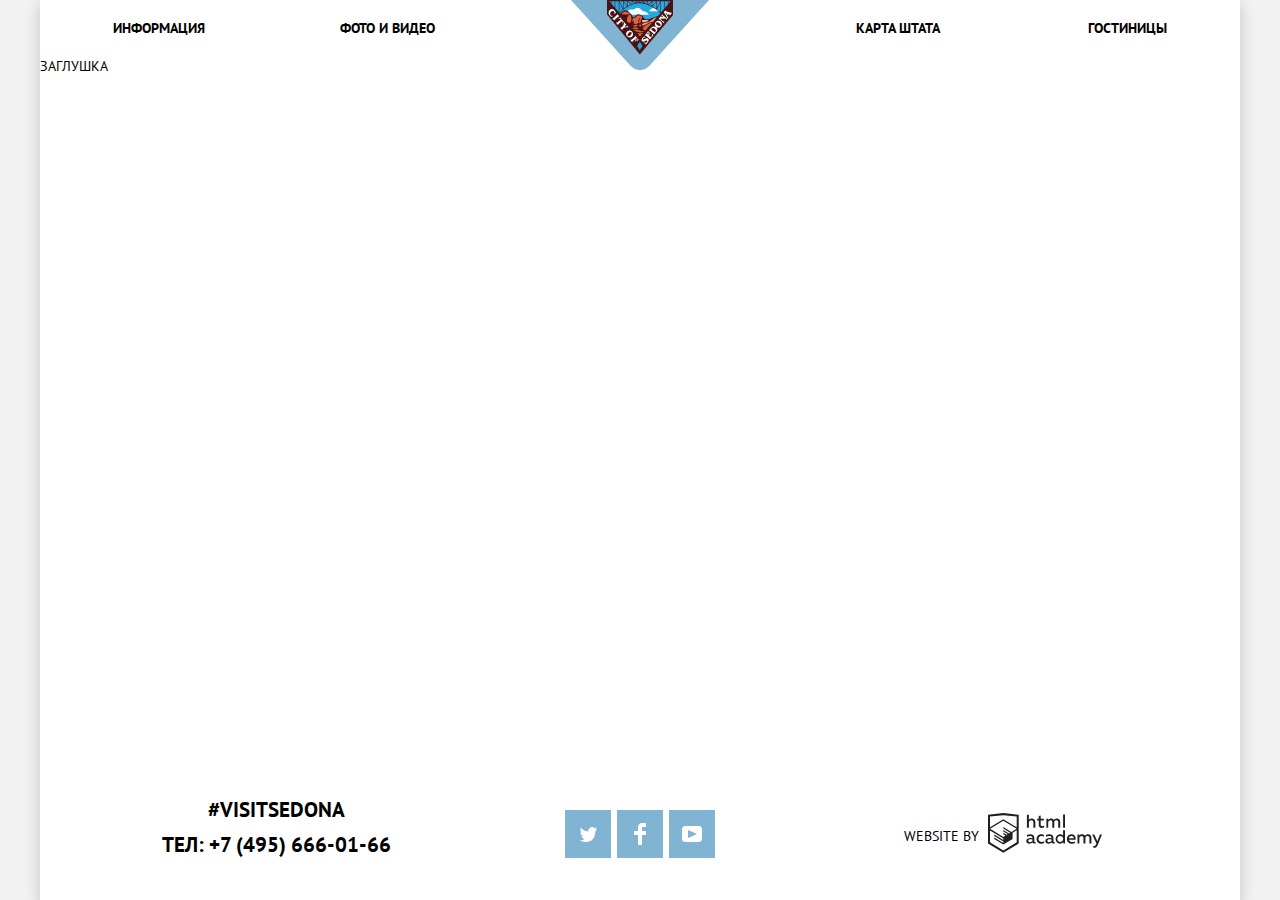
==== blank.html @ 86338c92 "Сетка на флексах для главной страницы" ====
<!DOCTYPE html>
<html class="page" lang="ru">

<head>
  <meta charset="utf-8">
  <title>HTML Academy: Седона</title>
  <link rel="stylesheet" href="css/normalize.css">
  <link rel="stylesheet" href="css/style.css">

  <link rel="icon" href="favicon.ico">
  <link rel="icon" href="img/favicons/favicon.svg" type="image/svg+xml">
  <link rel="apple-touch-icon" href="img/favicons/favicon180x180.png">
  <link rel="manifest" href="manifest.webmanifest">
</head>

<body class="page-body">
  <div class="wrapper">
    <div class="container">
      <header class="main-header">
        <nav class="main-nav">
          <a class="main-header-logo" href="index.html">
            <img width="138" height="70" src="img/svg/logo.svg" alt="Логотип города «Седона»">
          </a>
          <ul class="site-navigation">
            <li class="site-navigation-item">
              <a class="site-navigation-link" href="blank.html">Информация</a>
            </li>
            <li class="site-navigation-item">
              <a class="site-navigation-link" href="blank.html">Фото и видео</a>
            </li>
            <li class="site-navigation-item">
              <a class="site-navigation-link" href="blank.html">Карта штата</a>
            </li>
            <li class="site-navigation-item">
              <a class="site-navigation-link" href="catalog.html">Гостиницы</a>
            </li>
          </ul>
        </nav>
      </header>

      <main>
        Заглушка
      </main>

      <footer class="main-footer">
        <div class="footer-contacts">
          <span class="footer-contacts-hashtag">#visitSEDONA</span>
          <a class="footer-contacts-link" href="tel:+74956660166">тел: +7 (495) 666-01-66</a>
        </div>

        <ul class="footer-social-list" aria-label="Мы в социальных сетях">
          <li class="footer-social-item">
            <a class="footer-social-link" href="#" aria-label="Твиттер">
              <svg width="17" height="16" viewBox="0 0 17 16" fill="#ffffff" xmlns="http://www.w3.org/2000/svg">
                <path
                  d="M10.95 1.14403C12.635 0.648028 13.934 1.41403 14.527 2.32303C15.2 2.09203 15.858 1.84203 16.538 1.61503C16.5249 2.30139 16.2117 2.94755 15.681 3.38303C16.366 3.55303 16.985 2.89203 16.985 2.89203C16.816 3.89203 15.979 4.68003 15.422 4.91603C15.191 11.666 12.247 16.133 5.34498 15.998H4.89898C4.48898 15.998 0.734977 15.538 0.000976562 14.111C2.27198 14.307 3.89398 13.689 4.69398 12.934C3.73398 12.634 2.01498 12.457 1.71498 9.98403C2.06398 10.09 2.27898 10.212 2.90498 10.103C1.70498 9.24703 0.373977 8.53003 0.447977 6.33003C0.732977 6.65803 1.51498 6.86603 1.78798 6.80203C1.08498 6.56103 -0.182023 3.44203 0.893977 1.85003C2.71198 3.70403 4.62898 5.45603 8.04598 5.62303C8.25398 3.33003 9.18298 1.79303 10.95 1.14403Z" />
              </svg>
            </a>
          </li>
          <li class="footer-social-item">
            <a class="footer-social-link" href="#" aria-label="Фейсбук">
              <svg width="12" height="22" viewBox="0 0 12 22" fill="#ffffff" xmlns="http://www.w3.org/2000/svg">
                <path d="M12 4V0H8C5.79086 0 4 1.79086 4 4V8H0V12H4V22H8V12H12V8H8V4H12Z" />
              </svg>
            </a>
          </li>
          <li class="footer-social-item">
            <a class="footer-social-link" href="#" aria-label="Ютуб">
              <svg width="20" height="16" viewBox="0 0 20 16" fill="#ffffff" xmlns="http://www.w3.org/2000/svg">
                <path fill-rule="evenodd" clip-rule="evenodd"
                  d="M3 0H17C18.65 0 20 1.35 20 3V13C20 14.65 18.65 16 17 16H3C1.35 16 0 14.65 0 13V3C0 1.35 1.35 0 3 0ZM6.027 4.002V11.998L15.014 8L6.027 4.002Z" />
              </svg>
            </a>
          </li>
        </ul>

        <div class="footer-copyright">
          <span class="footer-copyright-text">Website by</span>
          <a class="footer-copyright-link" href="https://htmlacademy.ru/intensive/htmlcss">
            <svg width="115" height="41" viewBox="0 0 115 41" fill="#231F20" xmlns="http://www.w3.org/2000/svg">
              <path fill-rule="evenodd" clip-rule="evenodd"
                d="M15.5197 1.05737H15.3509L0 2.71895V31.4945L15.3509 40.8382L30.7018 31.4945V2.71895L15.5197 1.05737ZM77.0183 2.62185H75.0876V15.7311H77.0183V2.62185ZM40.8619 2.63264V7.76843C41.6131 6.9864 42.6386 6.5436 43.7105 6.53843C44.6823 6.47908 45.6329 6.84495 46.3253 7.54479C47.0177 8.24462 47.3866 9.21244 47.3399 10.2068V15.7634H45.367V10.4658C45.4231 9.94897 45.2754 9.43059 44.9566 9.02553C44.6377 8.62047 44.174 8.36218 43.6683 8.3079H43.3518C42.3456 8.36979 41.4321 8.9295 40.9041 9.80764V15.7634H38.8995V2.63264H40.8619ZM77.0183 31.4837H75.2775V30.0595C74.4828 31.1353 73.23 31.7538 71.9119 31.7211C69.4751 31.5528 67.5825 29.4822 67.5825 26.9845C67.5825 24.4867 69.4751 22.4162 71.9119 22.2479C73.1195 22.2052 74.2818 22.7203 75.0771 23.6505V18.3205H77.0183V31.4837ZM47.0656 30.0595C47.263 30.0515 47.4583 30.0152 47.6459 29.9516V31.3866C47.2482 31.5404 46.826 31.6172 46.4009 31.6132C45.6482 31.6769 44.9394 31.2429 44.639 30.5342C43.7036 31.31 42.5302 31.7227 41.3261 31.6995C39.733 31.6995 38.256 30.804 38.256 28.9482C38.256 26.65 40.3661 25.9379 42.1702 25.9379C42.9402 25.9505 43.707 26.0408 44.4596 26.2076V25.884C44.4596 24.805 43.6578 23.9742 42.1491 23.9742C41.0585 23.9764 39.9804 24.2116 38.9839 24.6647V22.8305C40.0678 22.451 41.204 22.2506 42.3495 22.2371C44.8394 22.2371 46.3693 23.4455 46.3693 26.1753V29.4121C46.3546 29.5668 46.401 29.721 46.4981 29.8406C46.5951 29.9601 46.7349 30.035 46.8862 30.0487H47.0656V30.0595ZM40.2711 28.8403C40.298 29.229 40.4761 29.5905 40.7655 29.844C41.055 30.0974 41.4317 30.2217 41.8115 30.189H41.9275C42.8819 30.1906 43.7973 29.8022 44.4702 29.11V27.5779C43.842 27.4414 43.2026 27.3655 42.5605 27.3513C41.5055 27.3513 40.2817 27.7074 40.2817 28.8403H40.2711ZM56.0229 22.9384C55.1962 22.4632 54.2596 22.2246 53.3115 22.2479H52.9422C51.7332 22.2873 50.5891 22.8166 49.7619 23.7192C48.9347 24.6218 48.4923 25.8236 48.5321 27.06V27.5024C48.6957 30.0004 50.805 31.8921 53.2482 31.7318C54.2519 31.7555 55.2477 31.5452 56.1601 31.1168V29.2718C55.3769 29.7215 54.4945 29.9591 53.5963 29.9624C52.5199 30.0288 51.4963 29.4793 50.9385 28.5356C50.3806 27.5918 50.3806 26.4095 50.9385 25.4658C51.4963 24.522 52.5199 23.9725 53.5963 24.039C54.461 24.0357 55.3066 24.2989 56.0229 24.7942V22.9384ZM66.1514 30.0595C66.3488 30.0515 66.5441 30.0152 66.7317 29.9516V31.3866C66.334 31.5404 65.9118 31.6172 65.4867 31.6132C64.734 31.6769 64.0252 31.2429 63.7248 30.5342C62.7894 31.31 61.616 31.7227 60.4119 31.6995C58.8188 31.6995 57.3417 30.804 57.3417 28.9482C57.3417 26.65 59.4518 25.9379 61.256 25.9379C62.0259 25.9505 62.7928 26.0408 63.5454 26.2076V25.884C63.5454 24.805 62.7436 23.9742 61.2349 23.9742C60.1443 23.9764 59.0662 24.2116 58.0697 24.6647V22.8305C59.1536 22.451 60.2897 22.2506 61.4353 22.2371C63.9252 22.2371 65.455 23.4455 65.455 26.1753V29.4121C65.4404 29.5668 65.4868 29.721 65.5838 29.8406C65.6809 29.9601 65.8207 30.035 65.972 30.0487H66.1514V30.0595ZM59.855 29.8481C59.5632 29.5943 59.3837 29.2311 59.3569 28.8403H59.378C59.378 27.7074 60.5385 27.3513 61.6569 27.3513C62.299 27.3655 62.9383 27.4414 63.5665 27.5779V29.11C62.8937 29.8022 61.9782 30.1906 61.0239 30.189H60.9078C60.5263 30.2247 60.1469 30.1019 59.855 29.8481ZM69.3271 26.9305C69.3271 25.2859 70.6308 23.9526 72.239 23.9526L72.2601 24.0066C73.4742 24.0066 74.5742 24.7382 75.0665 25.8732V28.0311C74.5856 29.1871 73.4673 29.9296 72.239 29.9084C70.6308 29.9084 69.3271 28.5752 69.3271 26.9305ZM83.3486 22.2479C86.8408 22.2479 88.0541 25.1395 87.4844 27.7397H80.922C81.1436 29.3582 82.6839 30.0163 84.2876 30.0163C85.2509 30.0196 86.2027 29.8021 87.0729 29.3797V31.1061C86.0736 31.5421 84.9939 31.7519 83.9078 31.7211C81.2385 31.7211 78.8963 30.189 78.8963 26.9521C78.8362 25.7502 79.2482 24.5736 80.0408 23.6841C80.8334 22.7945 81.9408 22.2658 83.1165 22.2155H83.3486V22.2479ZM80.8693 26.1753C80.9704 24.8237 82.1216 23.8104 83.4436 23.9095H83.4858C84.1064 23.8531 84.7196 24.08 85.1612 24.5295C85.6028 24.979 85.8275 25.6051 85.7752 26.24H80.8693V26.1753ZM89.489 31.4621V22.4961H91.2298V23.575C91.9777 22.7197 93.041 22.2229 94.1628 22.2047C95.2951 22.1328 96.3712 22.7163 96.9482 23.7153C97.7407 22.8335 98.8477 22.3161 100.018 22.2803C100.952 22.2327 101.859 22.6011 102.507 23.2901C103.154 23.9792 103.478 24.9213 103.394 25.8732V31.4837H101.39V25.9271C101.437 25.4734 101.306 25.0191 101.024 24.6647C100.743 24.3104 100.336 24.0852 99.8917 24.039H99.6174C98.7512 24.0941 97.9525 24.536 97.4335 25.2474V31.4837H95.4289V25.9271C95.4728 25.47 95.3357 25.0139 95.0481 24.6611C94.7606 24.3082 94.3467 24.088 93.8991 24.0497H93.6881C92.7466 24.1344 91.8915 24.6449 91.3564 25.4416V31.5161H89.5312L89.489 31.4621ZM113.977 22.4745H111.972L109.324 29.2718L106.306 22.4853H104.196L108.417 31.5484L108.237 32.0016C107.72 33.3611 107.003 34.0516 106.053 34.0516C105.75 34.0548 105.447 34.0112 105.156 33.9221V35.6161C105.536 35.7125 105.926 35.7632 106.317 35.7671C107.646 35.7671 108.902 35.0226 109.851 32.6813L113.977 22.4745ZM52.689 6.78658V3.54974L50.7266 4.01369V6.73264H49.144V8.49132H50.7899V12.9905C50.7231 13.817 51.0244 14.6301 51.61 15.2038C52.1955 15.7775 53.0028 16.0505 53.8073 15.9468C54.5996 15.9535 55.3875 15.8259 56.139 15.5692V13.8429C55.5727 14.0781 54.9672 14.199 54.356 14.199C53.2165 14.199 52.689 13.8105 52.689 12.6237V8.5129H55.8541V6.78658H52.689ZM58.3862 15.7526V6.75421H60.1376V7.83316C60.8811 6.97655 61.9403 6.476 63.0601 6.45211C64.1624 6.38099 65.2146 6.93142 65.8032 7.88711C66.5958 7.00534 67.7028 6.48794 68.8734 6.45211C69.8138 6.41462 70.7233 6.79859 71.364 7.50353C72.0046 8.20846 72.3126 9.16418 72.2073 10.1205V15.7418H70.2028V10.1853C70.2499 9.73151 70.1184 9.27721 69.8373 8.92287C69.5561 8.56853 69.1485 8.34334 68.7046 8.29711H68.4619C67.5957 8.35228 66.797 8.7942 66.278 9.50553V15.7418H64.2734V10.1853C64.3206 9.73151 64.1891 9.27721 63.9079 8.92287C63.6268 8.56853 63.2191 8.34334 62.7752 8.29711H62.5326C61.5911 8.38181 60.736 8.89229 60.2009 9.68895V15.7634H58.3862V15.7526ZM28.6972 30.3033L28.7078 30.2968L28.6972 30.3184V30.3033ZM28.6972 18.3205V30.3033L15.3509 38.4321L2.00459 30.3184V18.5147L15.2876 26.6068V28.0311L6.18257 22.5284V23.9418L15.3404 29.5632V31.0629L6.19312 25.4955V26.9521L15.3509 32.5734L24.5826 26.9197V20.8129L28.6972 18.3205ZM28.7078 16.7776L25.0362 18.9355L23.3482 20.0145L15.3087 15.0837V16.4971L22.156 20.7266L22.0083 20.8237L20.9532 21.4063L15.2876 17.9537V19.3995L19.761 22.1184L18.706 22.8413L15.3298 20.7913V22.2047L17.5454 23.5426L15.2982 24.9021L2.11009 16.864L15.3087 8.72869L28.7078 16.7776ZM15.2876 7.27211L28.7078 15.3534V4.56395L15.3615 3.12895L2.01514 4.56395V15.3534L15.2876 7.27211Z" />
            </svg>
          </a>
        </div>
      </footer>
    </div>
  </div>
</body>

</html>
---- css/style.css ----
/*Fonts*/
@font-face {
  font-family: PT Sans;
  font-weight: 400;
  font-style: normal;
  src:
    url("../fonts/PTSans.woff2") format("woff2"),
    url("../fonts/PTSans.woff") format("woff");
}

@font-face {
  font-family: PT Sans;
  font-weight: 700;
  font-style: normal;
  src:
    url("../fonts/PTSans-Bold.woff2") format("woff2"),
    url("../fonts/PTSans-Bold.woff") format("woff");
}

/*variables*/

:root {
  --basic-font-family: 'PT Sans', Arial, sans-serif;

  --basic-color: #000000;
  --basic-color-opasity: rgba(0,0,0, 0.3);

  --basic-content-color: #ffffff;
  --basic-content-opacity: rgba(255,255,255, 0.3);

  --basic-bg-color: #F2F2F2;
  --block-bg-color: #EEEEEE;
  --image-bg-color: #888888;

  --element-color: #81B3D2;
  --element-hover-color: #669EC0;
  --element-active-color: #5496BD;

  --interactive-color: #766357;
  --interactive-hover-color: #604E43;
  --interactive-active-color: #503E33;

  --text-block-color: #333333;
  --hotel-rating-color: #666666;
  --footer-logo-color: #BDBBBC;

  --field-bg-color: #F2F2F2;
  --field-hover-color: #EBEBEB;
  --border-color: #E5E5E5;
}

.page {
  height: 100%;
  box-sizing: border-box;
}

*, *::before, *::after {
	box-sizing: inherit;
}

.page-body {
  height: 100%;
  margin: 0;
  padding: 0;
  font-family: var(--basic-font-family);
  font-size: 14px;
  line-height: 21px;
  color: var(--basic-color);
  text-transform: uppercase;
  background-color: var(--basic-bg-color);
}

a {
  text-decoration: none;
}

img {
  max-width: 100%;
  height: auto;
}

.visually-hidden:not(:focus):not(:active),
input[type="checkbox"].visually-hidden,
input[type="radio"].visually-hidden {
	position: absolute;

	width: 1px;
	height: 1px;
	margin: -1px;
	padding: 0;

	border: 0;

	white-space: nowrap;

	-webkit-clip-path: inset(100%);

	clip-path: inset(100%);
	clip: rect (0 0 0 0);
	overflow: hidden;
}

.wrapper {
  width: 1240px;
  height: 100%;
  margin: 0 auto;
  padding: 0 20px;
}

.container {
  display: grid;
  grid-template-rows: min-content 1fr min-content;
  align-content: start;
  min-height: 100%;

  background-color: var(--basic-content-color);
  box-shadow: 0px 5px 15px rgba(0, 1, 1, 0.2);
}

/*button*/

.button {
  font: inherit;
  text-align: center;
  font-weight: bold;
  color: var(--basic-content-color);
  text-transform: uppercase;
  background-color: var(--interactive-color);
  border: none;
  cursor: pointer;
}

.button:hover,
.button:focus {
  background-color: var(--interactive-hover-color);
}

.button:active {
  background-color: var(--interactive-active-color);
  color: var(--basic-content-opacity)
}

.button.disabled,
.button:disabled {
  cursor: default;
  opacity: 0.3;
}

/*main-header*/

.main-header {
  padding: 0 73px;
}

.main-nav {
  position: relative;
}

.main-header-logo {
  position: absolute;
  top: 0;
  left: 50%;
  transform: translate(-50%);
  z-index: 5;
}

.site-navigation {
  display: flex;
  flex-wrap: wrap;
  margin: 0;
  padding: 0;
  list-style: none;
}

.site-navigation-item {
  width: 227px;
  margin-top: 15px;
  margin-bottom: 15px;
}

.site-navigation-item:nth-child(4n + 1) {
  text-align: left;
  padding-right: 10px;
}

.site-navigation-item:nth-child(4n + 2) {
  margin-right: 146px;
  padding-right: 10px;
  text-align: left;
}

.site-navigation-item:nth-child(4n + 3) {
  padding-left: 10px;
  text-align: right;
}

.site-navigation-item:nth-child(4n + 4) {
  padding-left: 10px;
  text-align: right;
  align-content: center;
}

.site-navigation-link {
  line-height: 26px;
  font-weight: 700;
  color: var(--basic-color);
}

.site-navigation-link:hover,
.site-navigation-link:focus {
  color: var(--element-color);
}

.site-navigation-link:active {
  color: var(--basic-color);
  opacity: 0.3;
}

.site-navigation-link.active {
  color: var(--interactive-color);
}

/*intro*/

.intro {
  width: 100%;
  min-height: 509px;
  margin-bottom: 43px;
  padding-top: 76px;
  padding-bottom: 70px;
  background-color: var(--image-bg-color);
  background-image: url("../img/bg/mask-bg.png"),
  url("../img/bg/mountains-bg.jpg");

  background-position: bottom, center;
  background-size: contain, cover;
  background-repeat: no-repeat, no-repeat;
}

.intro-logo {
  display: block;
  width: 458px;
  height: 352px;
  margin: 0 auto;
}

/*advantages*/

.advantages {
  margin-bottom: 56px;
  text-align: center;
}

.advantages-slogan {
  width: 470px;
  margin: 0 auto;
  margin-bottom: 43px;
  font-weight: 700;
  font-size: 21px;
  line-height: 26px;
}

.advantages-text {
  width: 520px;
  margin: 0 auto;
  margin-bottom: 51px;
  line-height: 26px;
}

.advantages-item {
  display: grid;
  grid-template-columns: auto auto;
  min-height: 256px;
  color: var(--basic-content-color);
  background-color: var(--element-color);
}

.advantages-item-block {
  width: 400px;
  padding: 46px 40px 20px;
}

.advantages-item-block.two {
  padding-top: 49px;
}

.advantages-item-image {
  width: 800px;
  min-height: 100%;
  object-fit: cover;
}

.advantages-item-title {
  width: 150px;
  margin: 0;
  margin: 0 auto;
  margin-bottom: 27px;
  font-weight: 700;
  font-size: 21px;
  line-height: 21px
}

.advantages-item-number{
  display: block;
  margin-bottom: 24px;
}

.advantages-item-text {
  margin: 0;
  margin-bottom: 10px;
}

.advantages-needs-list {
  display: grid;
  grid-template-columns: 1fr 1fr 1fr;
  min-height: 330px;
  margin: 0;
  padding: 0;
  list-style: none;
}

.advantages-needs-item {
  padding: 159px 50px 40px;
}

.advantages-needs-title {
  margin: 0;
  margin-bottom: 26px;
  font-weight: 700;
  font-size: 21px;
}

.advantages-needs-text {
  margin: 0;
  margin-bottom: 10px;
}

.advantages-comfort-list {
  display: grid;
  grid-template-columns: 1fr 1fr 1fr;
  margin: 0;
  padding: 0;
  list-style: none;
  background-color: var(--block-bg-color);
}

.advantages-comfort-item {
  min-height: 256px;
  padding: 47px 71px 20px;
}

.advantages-comfort-title {
  width: 150px;
  margin: 0;
  margin: 0 auto;
  margin-bottom: 26px;
  font-weight: 700;
  font-size: 21px;
}

.advantages-comfort-number {
  display: block;
  margin-bottom: 23px;
  color: var(--text-block-color);
}

.advantages-comfort-text {
  margin: 0;
  color: var(--text-block-color);
}

/*search*/

.search {
  text-align: center;
}

.search-question {
  display: block;
  width: 800px;
  margin: 0 auto;
  margin-bottom: 34px;
  font-weight: 700;
  font-size: 30px;
  line-height: 24px;
}

.search-text {
  margin: 0;
  margin-bottom: 43px;
  line-height: 24px;
}

.search-wrapper {
  position: relative;
  width: 568px;
  margin: 0 auto;
}

.search-button {
  display: block;
  width: 568px;
  padding: 30px;
  font-weight: 700;
  font-size: 21px;
  line-height: 26px;
}

.search-form {
  position: absolute;
  width: 568px;
  padding: 55px;
  font-weight: 700;
  line-height: 26px;
  background-color: var(--basic-content-color);
  border: 1px solid var(--basic-color);
  box-shadow: 0px 4px 4px rgba(0, 0, 0, 0.25);
}

.search-form-input {
  font: inherit;
  background-color: var(--basic-bg-color);
  border: none;
}

.search-form-input:hover {
  background-color: var(--field-hover-color);
}

.search-form-input:focus {
  background-color: transparent;
  border: 2px solid var(--border-color);
  outline: none;
}

.search-calendar:hover svg,
.search-calendar:focus svg {
  fill: var(--basic-color);
}

.search-calendar:active svg {
  fill: var(--element-color);
}

.search-control {
  font: inherit;
  border: none;
  background-color: var(--basic-bg-color);
  cursor: pointer;
}

.search-form-button {
  width: 100%;
  margin-top: 54px;
  padding-top: 16px;
  padding-bottom: 20px;
  font-size: 21px;
  line-height: 26px;
  background-color: var(--element-color);
}

.search-form-button:hover,
.search-form-button:focus {
  background-color: var(--element-hover-color);
}

.search-form-button:active {
  color: var(--basic-content-opacity);
  background-color: var(--element-active-color);
}

.search-map {
  width: 1200px;
  height: 473px;
}

/*main-footer*/

.main-footer {
  display: flex;
  justify-content: space-between;
  flex-wrap: wrap;
  padding: 23px 73px 36px;
  text-align: center;
}

.footer-contacts {
  width: 327px;
  font-weight: 700;
  font-size: 21px;
  line-height: 26px;
}

.footer-contacts-hashtag {
  display: block;
  margin-bottom: 9px;
}

.footer-contacts-link {
  font: inherit;
  color: var(--basic-color);
}

.footer-social-list {
  display: flex;
  flex-wrap: wrap;
  width: 150px;
  margin: 0;
  padding: 0;
  list-style: none;
}

.footer-social-item {
  margin-right: 6px;
  margin-bottom: 6px;
}

.footer-social-item:nth-child(3n) {
  margin-right: 0;
}

.footer-social-link {
  display: flex;
  justify-content: center;
  align-items: center;
  width: 46px;
  height: 48px;
  margin-top: 13px;
  font: inherit;
  color: inherit;
  background-color: var(--element-color);
}

.footer-social-link:hover,
.footer-social-link:focus {
  background-color: var(--element-hover-color);
}

.footer-social-link:active {
  background-color: var(--element-active-color);
}

.footer-social-link:active svg {
  fill: var(--basic-content-opacity);
}

.footer-copyright {
  display: flex;
  justify-content: center;
  align-items: center;
  flex-wrap: wrap;
  width: 327px;
  margin-top: 11px;
  line-height: 26px;
}

.footer-copyright-text {
  margin-right: 9px;
}

.footer-copyright-link:hover svg,
.footer-copyright-link:focus svg {
  fill: var(--element-color);
}

.footer-copyright-link:active svg {
  fill: var(--footer-logo-color);
}

/*filters*/

.filter {
  padding: 25px 73px;
  color: var(--basic-content-color);
  background-color: var(--image-bg-color);
  background-image: url("../img/bg/blurry-bg.jpg");
  background-position: center;
  background-size: cover;
  background-repeat: no-repeat;
}

.filter-hotels {
  display: grid;
  grid-template-columns: 200px 200px 1fr;
}

.filter-hotels-group {
  margin: 0;
  padding: 0;
  border: none;
}

.filter-hotels legend {
  font-weight: 700;
  font-size: 16px;
  line-height: 21px
}

.filter-infrastructure legend,
.filter-type-housing legend {
  margin-bottom: 24px;
}

.filter-controls legend {
  margin-bottom: 10px;
}

 .filter-infrastructure {
  margin-right: 53px;
}

.filter-list {
  margin: 0;
  padding: 0;
  list-style: none;
}

.filter-item {
  margin-bottom: 25px;
}

.filter-controls {
  width: 317px;
  justify-self: end;
}

.filter-controls-container {
  border: 2px solid var(--basic-content-color);
  border-radius: 2px;
}

.filter-controls-input {
  text-transform: uppercase;
  color: var(--basic-content-color);
  background-color: transparent;
  border: none;
}

.filter_renge {
  margin-bottom: 33px;
}

.filter-button {
  margin-left: 85px;
  padding: 10px 37px;
  font: inherit;
  text-transform: uppercase;
  color: var(--basic-content-color);
  background-color: transparent;
  border: 2px solid var(--basic-content-color);
  border-radius: 2px;
  cursor: pointer;
}

.filter-button:hover,
.filter-button:focus,
.filter-button:active {
  color: var(--basic-color);
  background-color: var(--basic-content-color);
}

/*hotels*/

.hotels-sort {
  display: grid;
  grid-template-columns: min-content 130px 1fr 34px;
  padding: 30px 72px;
  font-size: 12px;
  line-height: 18px;
  border-bottom: 1px solid var(--border-color);
}

.hotels-sort-found {
  margin: 0;
  padding-right: 20px;
  font-weight: 700;
  font-size: 21px;
  line-height: 26px
}

.hotels-sort-link {
  margin-right: 32px;
  color: var(--basic-color-opasity);
  border-bottom: 1px dashed var(--element-color);
}

.hotels-sort-link.active {
  color: var(--element-color);
}

.hotels-sort-link:hover,
.hotels-sort-link:focus {
  color: var(--element-color);
}

.hotels-sort-link:active {
  color: var(--basic-color);
  border: none;
}


.hotels-control.active svg {
  fill: var(--element-color);
}

.hotels-control:hover svg,
.hotels-control:focus svg {
  fill: var(--basic-color);
}

.hotels-control:active svg {
  fill: var(--element-color);
}

.hotels-list {
  margin: 0;
  padding: 0;
  list-style: none;
}

.hotel-item {
  display: grid;
  grid-template-columns: auto 1fr 127px;
  padding: 30px 72px;
  border-bottom: 1px solid var(--border-color);
}

.hotel-item-image {
  margin-right: 29px;
  height: 100%;
  object-fit: cover;
}

.hotel-item-wrapper {
  width: 560px;
}

.hotel-item-title {
  margin: 0;
  margin-bottom: 3px;
  font-weight: 700;
  font-size: 21px;
  line-height: 26px;
}

.hotel-item-title a {
  font: inherit;
  color: var(--basic-color);
}

.hotel-item-title a:hover,
.hotel-item-title a:focus {
  color: var(--element-color);
}

.hotel-item-title a:active {
  color: var(--basic-color-opasity);
}

.hotel-item-info {
  margin-bottom: 5px;
}

.hotel-item-booking {
  color: var(--text-block-color);
}

.hotel-item-booking .button {
  display: inline-block;
  padding: 7px 16px;
}

.hotel-detail-link {
  background-color: var(--element-color);
}

.hotel-detail-link:hover,
.hotel-detail-link:focus {
  background-color: var(--element-hover-color);
}

.hotel-detail-link:active {
  color: var(--basic-content-opacity);
  background-color: var(--element-active-color);
}

.hotel-rating-block {
  text-align: end;
}

.hotel-rating {
  display: inline-block;
  color: var(--hotel-rating-color);
  background-color: var(--basic-bg-color);
}
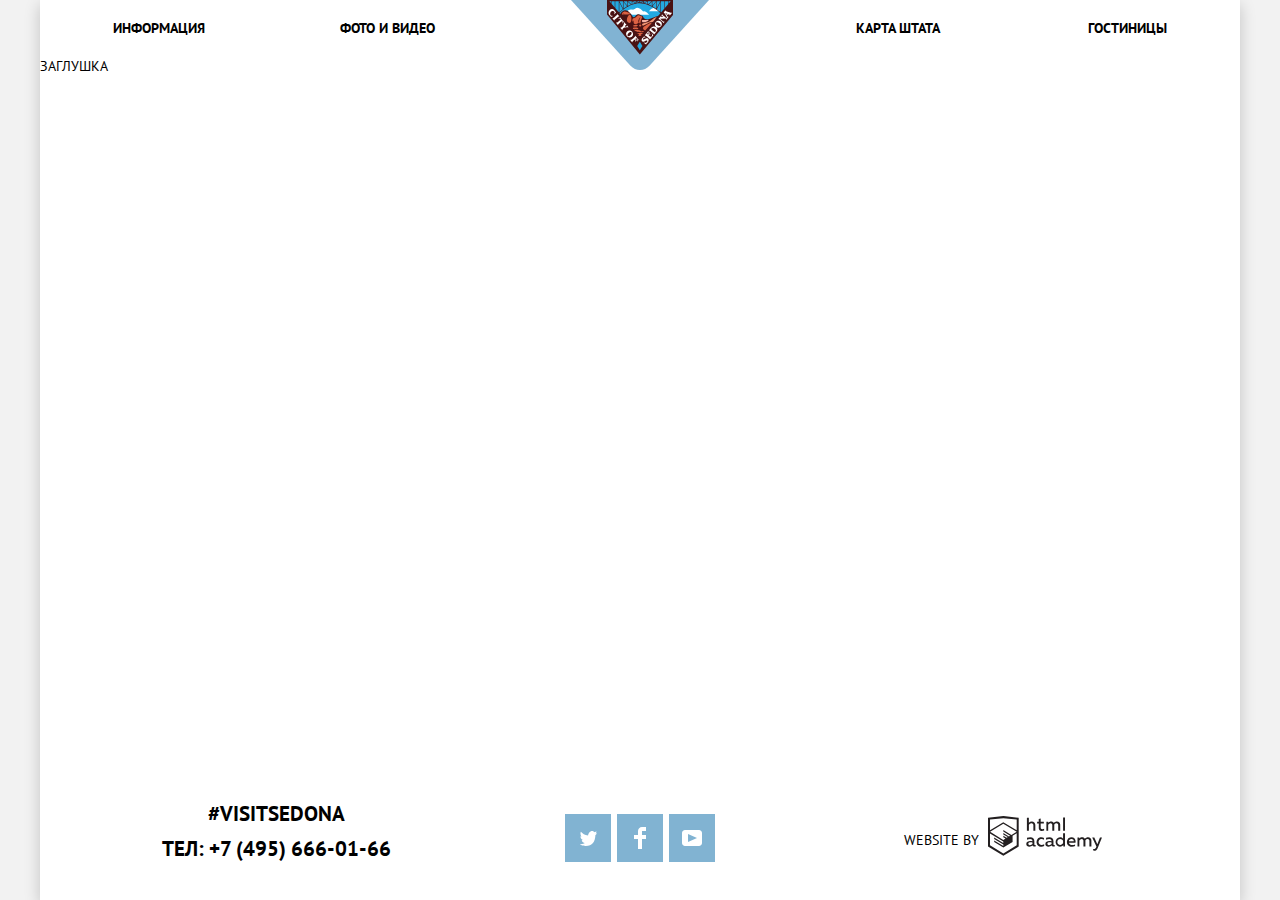
==== commit 0b487775: "Главная стр. иконки advantages-needs и стили формы search" ====
--- a/blank.html
+++ b/blank.html
@@ -48,7 +48,7 @@
           <a class="footer-contacts-link" href="tel:+74956660166">тел: +7 (495) 666-01-66</a>
         </div>
 
-        <ul class="footer-social-list" aria-label="Мы в социальных сетях">
+        <ul class="footer-social-list">
           <li class="footer-social-item">
             <a class="footer-social-link" href="#" aria-label="Твиттер">
               <svg width="17" height="16" viewBox="0 0 17 16" fill="#ffffff" xmlns="http://www.w3.org/2000/svg">
--- a/css/style.css
+++ b/css/style.css
@@ -47,6 +47,7 @@
   --field-bg-color: #F2F2F2;
   --field-hover-color: #EBEBEB;
   --border-color: #E5E5E5;
+  --search-control-color: #A9A9A9;
 }
 
 .page {
@@ -270,18 +271,20 @@
 .advantages-item {
   display: grid;
   grid-template-columns: auto auto;
-  min-height: 256px;
+  display: flex;
+  flex-wrap: wrap;
   color: var(--basic-content-color);
   background-color: var(--element-color);
 }
 
 .advantages-item-block {
   width: 400px;
-  padding: 46px 40px 20px;
+  padding: 46px 40px 54px;
 }
 
 .advantages-item-block.two {
   padding-top: 49px;
+  padding-bottom: 51px;
 }
 
 .advantages-item-image {
@@ -307,27 +310,56 @@
 
 .advantages-item-text {
   margin: 0;
-  margin-bottom: 10px;
 }
 
 .advantages-needs-list {
   display: grid;
   grid-template-columns: 1fr 1fr 1fr;
-  min-height: 330px;
   margin: 0;
   padding: 0;
   list-style: none;
 }
 
 .advantages-needs-item {
-  padding: 159px 50px 40px;
+  padding: 159px 50px 72px;
 }
 
 .advantages-needs-title {
+  position: relative;
   margin: 0;
   margin-bottom: 26px;
   font-weight: 700;
   font-size: 21px;
+}
+
+.advantages-needs-title::before {
+  content: "";
+
+  position: absolute;
+  top: -99px;
+  left: 50%;
+  width: 75px;
+  height: 72px;
+
+  margin-left: -38px;
+
+  background-image: url("../img/svg/housing-icon.svg");
+  background-position: center;
+  background-repeat: no-repeat;
+}
+
+.advantages-needs-food::before {
+  top: -98px;
+  height: 70px;
+  background-image: url("../img/svg/food-icon.svg");
+}
+
+.advantages-needs-souvenirs::before {
+  top: -104px;
+  width: 64px;
+  height: 77px;
+  margin-left: -32px;
+  background-image: url("../img/svg/souvenirs-icon.svg")
 }
 
 .advantages-needs-text {
@@ -345,8 +377,7 @@
 }
 
 .advantages-comfort-item {
-  min-height: 256px;
-  padding: 47px 71px 20px;
+  padding: 47px 71px 41px;
 }
 
 .advantages-comfort-title {
@@ -370,10 +401,6 @@
 }
 
 /*search*/
-
-.search {
-  text-align: center;
-}
 
 .search-question {
   display: block;
@@ -383,12 +410,15 @@
   font-weight: 700;
   font-size: 30px;
   line-height: 24px;
+  text-align: center;
 }
 
 .search-text {
-  margin: 0;
+  width: 450px;
+  margin: 0 auto;
   margin-bottom: 43px;
   line-height: 24px;
+  text-align: center;
 }
 
 .search-wrapper {
@@ -409,7 +439,7 @@
 .search-form {
   position: absolute;
   width: 568px;
-  padding: 55px;
+  padding: 54px;
   font-weight: 700;
   line-height: 26px;
   background-color: var(--basic-content-color);
@@ -417,20 +447,50 @@
   box-shadow: 0px 4px 4px rgba(0, 0, 0, 0.25);
 }
 
+.search-item {
+  position: relative;
+  margin-bottom: 29px;
+}
+
+.search-item label {
+  display: grid;
+  grid-template-columns: min-content 1fr;
+  align-items: center;
+}
+
+.search-item-label {
+  min-width: 112px;
+  padding-right: 10px;
+}
+
 .search-form-input {
+  width: 100%;
+  padding: 3px 60px 5px 11px;
   font: inherit;
+  text-transform: uppercase;
   background-color: var(--basic-bg-color);
-  border: none;
+  border: 2px solid var(--basic-bg-color);
 }
 
 .search-form-input:hover {
   background-color: var(--field-hover-color);
+  border-color: var(--field-hover-color);
 }
 
 .search-form-input:focus {
   background-color: transparent;
-  border: 2px solid var(--border-color);
+  border-color: var(--border-color);
   outline: none;
+}
+
+.search-calendar {
+  position: absolute;
+  top: 50%;
+  right: 9px;
+
+  margin-top: -12px;
+  width: 21px;
+  height: 23px;
 }
 
 .search-calendar:hover svg,
@@ -442,18 +502,119 @@
   fill: var(--element-color);
 }
 
+.search-form-people {
+  display: grid;
+  grid-template-columns: 1fr 1fr;
+  align-items: center;
+  margin-bottom: 55px;
+}
+
+.search-people-item {
+  position: relative;
+}
+
+.search-people-item label {
+  display: grid;
+  grid-template-columns: min-content 1fr;
+  align-items: center;
+}
+
+.search-people-input {
+  width: 38px;
+  padding: 4px;
+  margin-left: 38px;
+  margin-right: 38px;
+  text-align: center;
+}
+
+.search-children-label {
+  padding-right: 23px;
+  text-align: end;
+}
+
+.input-chil {
+  justify-self: end;
+}
+
 .search-control {
+  position: absolute;
+  top: 50%;
+  right: 79px;
+
+  width: 38px;
+  height: 38px;
+  padding: 0;
+  margin-top: -19px;
   font: inherit;
   border: none;
   background-color: var(--basic-bg-color);
   cursor: pointer;
 }
 
+.search-control-plus {
+  right: 3px;
+}
+
+.control-children-minus {
+  right: 76px;
+}
+
+.control-children-plus {
+  right: 0;
+}
+
+.search-control::before {
+  content: "";
+  position: absolute;
+
+  top: 50%;
+  left: 50%;
+
+  margin-top: -1px;
+  margin-left: -6px;
+
+  width: 12px;
+  height: 3px;
+
+  background-color: var(--search-control-color);
+}
+
+.search-control-plus::after {
+  content: "";
+  position: absolute;
+
+  top: 50%;
+  left: 50%;
+
+  margin-top: -5px;
+  margin-left: -1px;
+
+  width: 3px;
+  height: 11px;
+
+  background-color: var(--search-control-color);
+}
+
+.search-control-plus::before {
+  width: 11px;
+  margin-left: -5px;
+}
+
+.search-control:hover:before,
+.search-control:hover:after,
+.search-control:focus:before,
+.search-control:focus:after {
+  background-color: var(--basic-color);
+}
+
+.search-control:active:before,
+.search-control:active:after {
+  background-color: var(--element-color);
+}
+
 .search-form-button {
   width: 100%;
-  margin-top: 54px;
-  padding-top: 16px;
-  padding-bottom: 20px;
+  padding: 17px 20px 15px;
   font-size: 21px;
   line-height: 26px;
   background-color: var(--element-color);
@@ -480,7 +641,8 @@
   display: flex;
   justify-content: space-between;
   flex-wrap: wrap;
-  padding: 23px 73px 36px;
+  align-items: center;
+  padding: 21px 73px 36px;
   text-align: center;
 }
 
@@ -504,7 +666,7 @@
 .footer-social-list {
   display: flex;
   flex-wrap: wrap;
-  width: 150px;
+  max-width: 254px;
   margin: 0;
   padding: 0;
   list-style: none;
@@ -512,10 +674,11 @@
 
 .footer-social-item {
   margin-right: 6px;
-  margin-bottom: 6px;
-}
-
-.footer-social-item:nth-child(3n) {
+  margin-top: 13px;
+}
+
+.footer-social-item:last-child,
+.footer-social-item:nth-child(5n) {
   margin-right: 0;
 }
 
@@ -525,7 +688,6 @@
   align-items: center;
   width: 46px;
   height: 48px;
-  margin-top: 13px;
   font: inherit;
   color: inherit;
   background-color: var(--element-color);
@@ -550,7 +712,7 @@
   align-items: center;
   flex-wrap: wrap;
   width: 327px;
-  margin-top: 11px;
+  padding-top: 16px;
   line-height: 26px;
 }
 
@@ -570,7 +732,8 @@
 /*filters*/
 
 .filter {
-  padding: 25px 73px;
+  width: 100%;
+  padding: 25px 73px 32px;
   color: var(--basic-content-color);
   background-color: var(--image-bg-color);
   background-image: url("../img/bg/blurry-bg.jpg");
@@ -581,7 +744,7 @@
 
 .filter-hotels {
   display: grid;
-  grid-template-columns: 200px 200px 1fr;
+  grid-template-columns: min-content min-content 1fr;
 }
 
 .filter-hotels-group {
@@ -596,19 +759,21 @@
   line-height: 21px
 }
 
+.filter-infrastructure,
+.filter-type-housing {
+  min-width: 253px;
+  padding-right: 30px;
+}
+
 .filter-infrastructure legend,
 .filter-type-housing legend {
-  margin-bottom: 24px;
+  margin-bottom: 26px;
 }
 
 .filter-controls legend {
   margin-bottom: 10px;
 }
 
- .filter-infrastructure {
-  margin-right: 53px;
-}
-
 .filter-list {
   margin: 0;
   padding: 0;
@@ -616,7 +781,12 @@
 }
 
 .filter-item {
+  margin-left: 30px;
   margin-bottom: 25px;
+}
+
+.filter-item:last-child {
+  margin-bottom: 0;
 }
 
 .filter-controls {
@@ -663,14 +833,17 @@
 
 .hotels-sort {
   display: grid;
-  grid-template-columns: min-content 130px 1fr 34px;
-  padding: 30px 72px;
+  grid-template-columns: max-content min-content 1fr 34px;
+  align-items: center;
+  padding: 29px 73px 31px;
   font-size: 12px;
   line-height: 18px;
   border-bottom: 1px solid var(--border-color);
 }
 
 .hotels-sort-found {
+  min-width: 163px;
+  max-width: 300px;
   margin: 0;
   padding-right: 20px;
   font-weight: 700;
@@ -678,14 +851,30 @@
   line-height: 26px
 }
 
+.hotels-sort-found span {
+  display: inline-block;
+  margin-left: 5px;
+}
+
+.hotels-sort-title {
+  display: block;
+  margin-right: 40px;
+  padding-bottom: 4px;
+}
+
+.hotels-sort-list {
+  padding-bottom: 4px;
+}
+
 .hotels-sort-link {
-  margin-right: 32px;
+  margin-right: 30px;
   color: var(--basic-color-opasity);
   border-bottom: 1px dashed var(--element-color);
 }
 
 .hotels-sort-link.active {
   color: var(--element-color);
+  border-color: transparent;
 }
 
 .hotels-sort-link:hover,
@@ -695,9 +884,15 @@
 
 .hotels-sort-link:active {
   color: var(--basic-color);
-  border: none;
-}
-
+  border-color: transparent;
+}
+
+.hotels-sort-controls {
+  display: flex;
+  justify-content: space-between;
+  flex-wrap: wrap;
+  padding-top: 7px;
+}
 
 .hotels-control.active svg {
   fill: var(--element-color);
@@ -720,24 +915,25 @@
 
 .hotel-item {
   display: grid;
-  grid-template-columns: auto 1fr 127px;
-  padding: 30px 72px;
+  grid-template-columns: auto 1fr min-content;
+  padding: 25px 73px 30px;
   border-bottom: 1px solid var(--border-color);
 }
 
 .hotel-item-image {
+  width: 135px;
+  height: 90px;
+  margin-top: 5px;
   margin-right: 29px;
-  height: 100%;
-  object-fit: cover;
 }
 
 .hotel-item-wrapper {
-  width: 560px;
+  margin-right: 60px;
 }
 
 .hotel-item-title {
   margin: 0;
-  margin-bottom: 3px;
+  margin-bottom: 6px;
   font-weight: 700;
   font-size: 21px;
   line-height: 26px;
@@ -758,16 +954,29 @@
 }
 
 .hotel-item-info {
-  margin-bottom: 5px;
+  display: flex;
+  flex-wrap: wrap;
+  margin-bottom: 10px;
+}
+
+.hotel-item-info span {
+  min-width: 100px;
+  margin-right: 16px;
 }
 
 .hotel-item-booking {
   color: var(--text-block-color);
 }
 
-.hotel-item-booking .button {
-  display: inline-block;
-  padding: 7px 16px;
+.hotel-item-booking {
+  display: flex;
+  flex-wrap: wrap;
+}
+
+.hotel-detail-link {
+  margin-top: 5px;
+  margin-right: 6px;
+  padding: 3px 17px;
 }
 
 .hotel-detail-link {
@@ -784,12 +993,22 @@
   background-color: var(--element-active-color);
 }
 
+.hotel-order-link {
+  margin-top: 5px;
+  margin-right: 6px;
+  padding: 3px 18px 3px 16px;
+}
+
 .hotel-rating-block {
-  text-align: end;
+  display: flex;
+  flex-direction: column;
+  justify-content: space-between;
+  align-items: flex-end;
+  width: 200px;
 }
 
 .hotel-rating {
-  display: inline-block;
+  padding: 3px 12px 3px 15px;
   color: var(--hotel-rating-color);
   background-color: var(--basic-bg-color);
 }
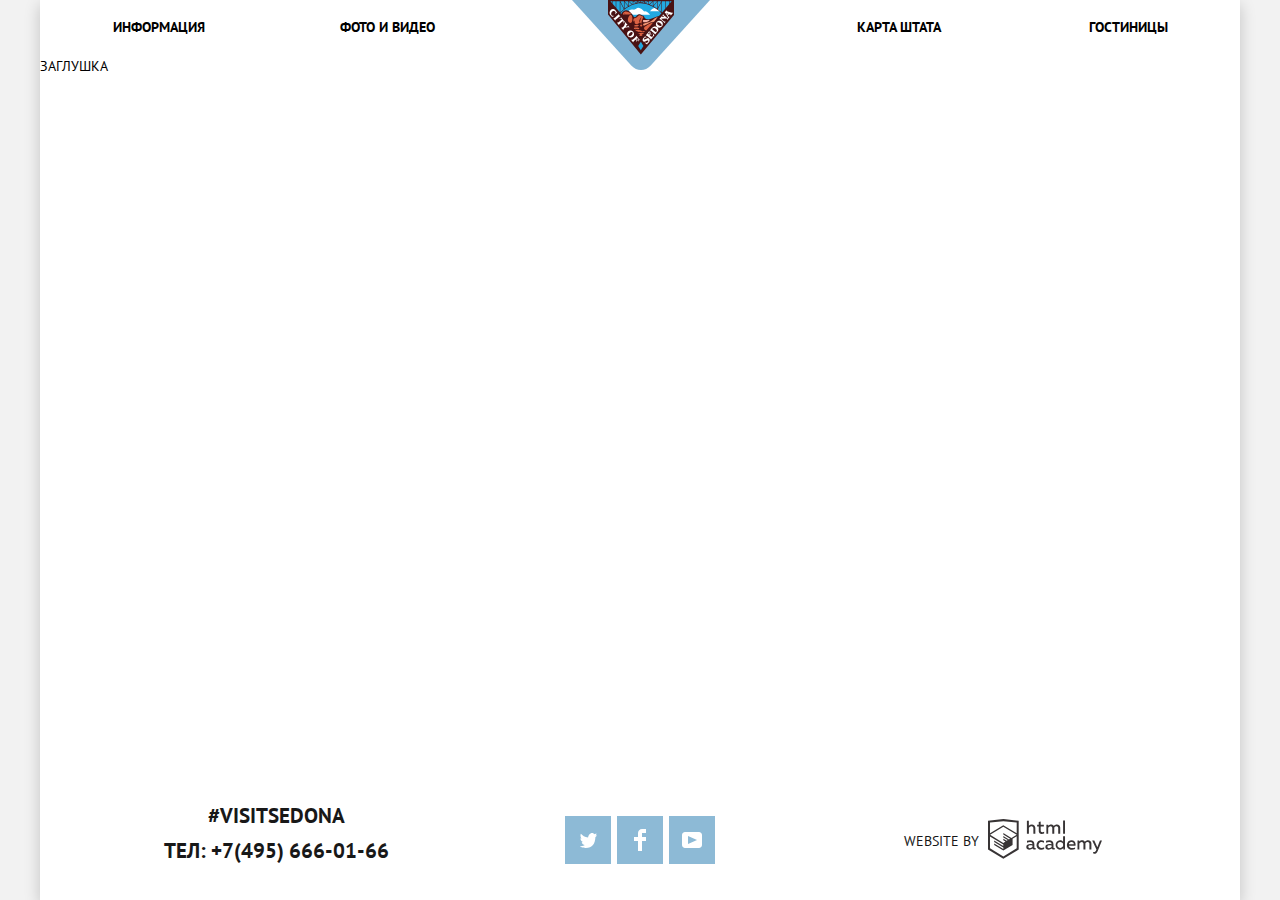
==== commit 8be13f74: "Декоративные стили внутренней странице и поправил главную" ====
--- a/blank.html
+++ b/blank.html
@@ -13,78 +13,76 @@
   <link rel="manifest" href="manifest.webmanifest">
 </head>
 
-<body class="page-body">
-  <div class="wrapper">
-    <div class="container">
-      <header class="main-header">
-        <nav class="main-nav">
-          <a class="main-header-logo" href="index.html">
-            <img width="138" height="70" src="img/svg/logo.svg" alt="Логотип города «Седона»">
-          </a>
-          <ul class="site-navigation">
-            <li class="site-navigation-item">
-              <a class="site-navigation-link" href="blank.html">Информация</a>
-            </li>
-            <li class="site-navigation-item">
-              <a class="site-navigation-link" href="blank.html">Фото и видео</a>
-            </li>
-            <li class="site-navigation-item">
-              <a class="site-navigation-link" href="blank.html">Карта штата</a>
-            </li>
-            <li class="site-navigation-item">
-              <a class="site-navigation-link" href="catalog.html">Гостиницы</a>
-            </li>
-          </ul>
-        </nav>
-      </header>
-
-      <main>
-        Заглушка
-      </main>
-
-      <footer class="main-footer">
-        <div class="footer-contacts">
-          <span class="footer-contacts-hashtag">#visitSEDONA</span>
-          <a class="footer-contacts-link" href="tel:+74956660166">тел: +7 (495) 666-01-66</a>
-        </div>
-
-        <ul class="footer-social-list">
-          <li class="footer-social-item">
-            <a class="footer-social-link" href="#" aria-label="Твиттер">
-              <svg width="17" height="16" viewBox="0 0 17 16" fill="#ffffff" xmlns="http://www.w3.org/2000/svg">
-                <path
-                  d="M10.95 1.14403C12.635 0.648028 13.934 1.41403 14.527 2.32303C15.2 2.09203 15.858 1.84203 16.538 1.61503C16.5249 2.30139 16.2117 2.94755 15.681 3.38303C16.366 3.55303 16.985 2.89203 16.985 2.89203C16.816 3.89203 15.979 4.68003 15.422 4.91603C15.191 11.666 12.247 16.133 5.34498 15.998H4.89898C4.48898 15.998 0.734977 15.538 0.000976562 14.111C2.27198 14.307 3.89398 13.689 4.69398 12.934C3.73398 12.634 2.01498 12.457 1.71498 9.98403C2.06398 10.09 2.27898 10.212 2.90498 10.103C1.70498 9.24703 0.373977 8.53003 0.447977 6.33003C0.732977 6.65803 1.51498 6.86603 1.78798 6.80203C1.08498 6.56103 -0.182023 3.44203 0.893977 1.85003C2.71198 3.70403 4.62898 5.45603 8.04598 5.62303C8.25398 3.33003 9.18298 1.79303 10.95 1.14403Z" />
-              </svg>
-            </a>
+<body class="page-body inner-page">
+  <div class="container">
+    <header class="main-header">
+      <nav class="main-nav">
+        <a class="main-header-logo" href="index.html">
+          <img width="138" height="70" src="img/svg/logo.svg" alt="Логотип города «Седона»">
+        </a>
+        <ul class="site-navigation">
+          <li class="site-navigation-item">
+            <a class="site-navigation-link" href="blank.html">Информация</a>
           </li>
-          <li class="footer-social-item">
-            <a class="footer-social-link" href="#" aria-label="Фейсбук">
-              <svg width="12" height="22" viewBox="0 0 12 22" fill="#ffffff" xmlns="http://www.w3.org/2000/svg">
-                <path d="M12 4V0H8C5.79086 0 4 1.79086 4 4V8H0V12H4V22H8V12H12V8H8V4H12Z" />
-              </svg>
-            </a>
+          <li class="site-navigation-item">
+            <a class="site-navigation-link" href="blank.html">Фото и видео</a>
           </li>
-          <li class="footer-social-item">
-            <a class="footer-social-link" href="#" aria-label="Ютуб">
-              <svg width="20" height="16" viewBox="0 0 20 16" fill="#ffffff" xmlns="http://www.w3.org/2000/svg">
-                <path fill-rule="evenodd" clip-rule="evenodd"
-                  d="M3 0H17C18.65 0 20 1.35 20 3V13C20 14.65 18.65 16 17 16H3C1.35 16 0 14.65 0 13V3C0 1.35 1.35 0 3 0ZM6.027 4.002V11.998L15.014 8L6.027 4.002Z" />
-              </svg>
-            </a>
+          <li class="site-navigation-item">
+            <a class="site-navigation-link" href="blank.html">Карта штата</a>
+          </li>
+          <li class="site-navigation-item">
+            <a class="site-navigation-link" href="catalog.html">Гостиницы</a>
           </li>
         </ul>
+      </nav>
+    </header>
 
-        <div class="footer-copyright">
-          <span class="footer-copyright-text">Website by</span>
-          <a class="footer-copyright-link" href="https://htmlacademy.ru/intensive/htmlcss">
-            <svg width="115" height="41" viewBox="0 0 115 41" fill="#231F20" xmlns="http://www.w3.org/2000/svg">
-              <path fill-rule="evenodd" clip-rule="evenodd"
-                d="M15.5197 1.05737H15.3509L0 2.71895V31.4945L15.3509 40.8382L30.7018 31.4945V2.71895L15.5197 1.05737ZM77.0183 2.62185H75.0876V15.7311H77.0183V2.62185ZM40.8619 2.63264V7.76843C41.6131 6.9864 42.6386 6.5436 43.7105 6.53843C44.6823 6.47908 45.6329 6.84495 46.3253 7.54479C47.0177 8.24462 47.3866 9.21244 47.3399 10.2068V15.7634H45.367V10.4658C45.4231 9.94897 45.2754 9.43059 44.9566 9.02553C44.6377 8.62047 44.174 8.36218 43.6683 8.3079H43.3518C42.3456 8.36979 41.4321 8.9295 40.9041 9.80764V15.7634H38.8995V2.63264H40.8619ZM77.0183 31.4837H75.2775V30.0595C74.4828 31.1353 73.23 31.7538 71.9119 31.7211C69.4751 31.5528 67.5825 29.4822 67.5825 26.9845C67.5825 24.4867 69.4751 22.4162 71.9119 22.2479C73.1195 22.2052 74.2818 22.7203 75.0771 23.6505V18.3205H77.0183V31.4837ZM47.0656 30.0595C47.263 30.0515 47.4583 30.0152 47.6459 29.9516V31.3866C47.2482 31.5404 46.826 31.6172 46.4009 31.6132C45.6482 31.6769 44.9394 31.2429 44.639 30.5342C43.7036 31.31 42.5302 31.7227 41.3261 31.6995C39.733 31.6995 38.256 30.804 38.256 28.9482C38.256 26.65 40.3661 25.9379 42.1702 25.9379C42.9402 25.9505 43.707 26.0408 44.4596 26.2076V25.884C44.4596 24.805 43.6578 23.9742 42.1491 23.9742C41.0585 23.9764 39.9804 24.2116 38.9839 24.6647V22.8305C40.0678 22.451 41.204 22.2506 42.3495 22.2371C44.8394 22.2371 46.3693 23.4455 46.3693 26.1753V29.4121C46.3546 29.5668 46.401 29.721 46.4981 29.8406C46.5951 29.9601 46.7349 30.035 46.8862 30.0487H47.0656V30.0595ZM40.2711 28.8403C40.298 29.229 40.4761 29.5905 40.7655 29.844C41.055 30.0974 41.4317 30.2217 41.8115 30.189H41.9275C42.8819 30.1906 43.7973 29.8022 44.4702 29.11V27.5779C43.842 27.4414 43.2026 27.3655 42.5605 27.3513C41.5055 27.3513 40.2817 27.7074 40.2817 28.8403H40.2711ZM56.0229 22.9384C55.1962 22.4632 54.2596 22.2246 53.3115 22.2479H52.9422C51.7332 22.2873 50.5891 22.8166 49.7619 23.7192C48.9347 24.6218 48.4923 25.8236 48.5321 27.06V27.5024C48.6957 30.0004 50.805 31.8921 53.2482 31.7318C54.2519 31.7555 55.2477 31.5452 56.1601 31.1168V29.2718C55.3769 29.7215 54.4945 29.9591 53.5963 29.9624C52.5199 30.0288 51.4963 29.4793 50.9385 28.5356C50.3806 27.5918 50.3806 26.4095 50.9385 25.4658C51.4963 24.522 52.5199 23.9725 53.5963 24.039C54.461 24.0357 55.3066 24.2989 56.0229 24.7942V22.9384ZM66.1514 30.0595C66.3488 30.0515 66.5441 30.0152 66.7317 29.9516V31.3866C66.334 31.5404 65.9118 31.6172 65.4867 31.6132C64.734 31.6769 64.0252 31.2429 63.7248 30.5342C62.7894 31.31 61.616 31.7227 60.4119 31.6995C58.8188 31.6995 57.3417 30.804 57.3417 28.9482C57.3417 26.65 59.4518 25.9379 61.256 25.9379C62.0259 25.9505 62.7928 26.0408 63.5454 26.2076V25.884C63.5454 24.805 62.7436 23.9742 61.2349 23.9742C60.1443 23.9764 59.0662 24.2116 58.0697 24.6647V22.8305C59.1536 22.451 60.2897 22.2506 61.4353 22.2371C63.9252 22.2371 65.455 23.4455 65.455 26.1753V29.4121C65.4404 29.5668 65.4868 29.721 65.5838 29.8406C65.6809 29.9601 65.8207 30.035 65.972 30.0487H66.1514V30.0595ZM59.855 29.8481C59.5632 29.5943 59.3837 29.2311 59.3569 28.8403H59.378C59.378 27.7074 60.5385 27.3513 61.6569 27.3513C62.299 27.3655 62.9383 27.4414 63.5665 27.5779V29.11C62.8937 29.8022 61.9782 30.1906 61.0239 30.189H60.9078C60.5263 30.2247 60.1469 30.1019 59.855 29.8481ZM69.3271 26.9305C69.3271 25.2859 70.6308 23.9526 72.239 23.9526L72.2601 24.0066C73.4742 24.0066 74.5742 24.7382 75.0665 25.8732V28.0311C74.5856 29.1871 73.4673 29.9296 72.239 29.9084C70.6308 29.9084 69.3271 28.5752 69.3271 26.9305ZM83.3486 22.2479C86.8408 22.2479 88.0541 25.1395 87.4844 27.7397H80.922C81.1436 29.3582 82.6839 30.0163 84.2876 30.0163C85.2509 30.0196 86.2027 29.8021 87.0729 29.3797V31.1061C86.0736 31.5421 84.9939 31.7519 83.9078 31.7211C81.2385 31.7211 78.8963 30.189 78.8963 26.9521C78.8362 25.7502 79.2482 24.5736 80.0408 23.6841C80.8334 22.7945 81.9408 22.2658 83.1165 22.2155H83.3486V22.2479ZM80.8693 26.1753C80.9704 24.8237 82.1216 23.8104 83.4436 23.9095H83.4858C84.1064 23.8531 84.7196 24.08 85.1612 24.5295C85.6028 24.979 85.8275 25.6051 85.7752 26.24H80.8693V26.1753ZM89.489 31.4621V22.4961H91.2298V23.575C91.9777 22.7197 93.041 22.2229 94.1628 22.2047C95.2951 22.1328 96.3712 22.7163 96.9482 23.7153C97.7407 22.8335 98.8477 22.3161 100.018 22.2803C100.952 22.2327 101.859 22.6011 102.507 23.2901C103.154 23.9792 103.478 24.9213 103.394 25.8732V31.4837H101.39V25.9271C101.437 25.4734 101.306 25.0191 101.024 24.6647C100.743 24.3104 100.336 24.0852 99.8917 24.039H99.6174C98.7512 24.0941 97.9525 24.536 97.4335 25.2474V31.4837H95.4289V25.9271C95.4728 25.47 95.3357 25.0139 95.0481 24.6611C94.7606 24.3082 94.3467 24.088 93.8991 24.0497H93.6881C92.7466 24.1344 91.8915 24.6449 91.3564 25.4416V31.5161H89.5312L89.489 31.4621ZM113.977 22.4745H111.972L109.324 29.2718L106.306 22.4853H104.196L108.417 31.5484L108.237 32.0016C107.72 33.3611 107.003 34.0516 106.053 34.0516C105.75 34.0548 105.447 34.0112 105.156 33.9221V35.6161C105.536 35.7125 105.926 35.7632 106.317 35.7671C107.646 35.7671 108.902 35.0226 109.851 32.6813L113.977 22.4745ZM52.689 6.78658V3.54974L50.7266 4.01369V6.73264H49.144V8.49132H50.7899V12.9905C50.7231 13.817 51.0244 14.6301 51.61 15.2038C52.1955 15.7775 53.0028 16.0505 53.8073 15.9468C54.5996 15.9535 55.3875 15.8259 56.139 15.5692V13.8429C55.5727 14.0781 54.9672 14.199 54.356 14.199C53.2165 14.199 52.689 13.8105 52.689 12.6237V8.5129H55.8541V6.78658H52.689ZM58.3862 15.7526V6.75421H60.1376V7.83316C60.8811 6.97655 61.9403 6.476 63.0601 6.45211C64.1624 6.38099 65.2146 6.93142 65.8032 7.88711C66.5958 7.00534 67.7028 6.48794 68.8734 6.45211C69.8138 6.41462 70.7233 6.79859 71.364 7.50353C72.0046 8.20846 72.3126 9.16418 72.2073 10.1205V15.7418H70.2028V10.1853C70.2499 9.73151 70.1184 9.27721 69.8373 8.92287C69.5561 8.56853 69.1485 8.34334 68.7046 8.29711H68.4619C67.5957 8.35228 66.797 8.7942 66.278 9.50553V15.7418H64.2734V10.1853C64.3206 9.73151 64.1891 9.27721 63.9079 8.92287C63.6268 8.56853 63.2191 8.34334 62.7752 8.29711H62.5326C61.5911 8.38181 60.736 8.89229 60.2009 9.68895V15.7634H58.3862V15.7526ZM28.6972 30.3033L28.7078 30.2968L28.6972 30.3184V30.3033ZM28.6972 18.3205V30.3033L15.3509 38.4321L2.00459 30.3184V18.5147L15.2876 26.6068V28.0311L6.18257 22.5284V23.9418L15.3404 29.5632V31.0629L6.19312 25.4955V26.9521L15.3509 32.5734L24.5826 26.9197V20.8129L28.6972 18.3205ZM28.7078 16.7776L25.0362 18.9355L23.3482 20.0145L15.3087 15.0837V16.4971L22.156 20.7266L22.0083 20.8237L20.9532 21.4063L15.2876 17.9537V19.3995L19.761 22.1184L18.706 22.8413L15.3298 20.7913V22.2047L17.5454 23.5426L15.2982 24.9021L2.11009 16.864L15.3087 8.72869L28.7078 16.7776ZM15.2876 7.27211L28.7078 15.3534V4.56395L15.3615 3.12895L2.01514 4.56395V15.3534L15.2876 7.27211Z" />
+    <main>
+      Заглушка
+    </main>
+
+    <footer class="main-footer">
+      <div class="footer-contacts">
+        <span class="footer-contacts-hashtag">#visitSEDONA</span>
+        <a class="footer-contacts-link" href="tel:+74956660166">тел: +7(495) 666-01-66</a>
+      </div>
+
+      <ul class="footer-social-list">
+        <li class="footer-social-item">
+          <a class="footer-social-link" href="#" aria-label="Твиттер">
+            <svg width="17" height="16" viewBox="0 0 17 16" fill="#ffffff" xmlns="http://www.w3.org/2000/svg">
+              <path
+                d="M10.95 1.14403C12.635 0.648028 13.934 1.41403 14.527 2.32303C15.2 2.09203 15.858 1.84203 16.538 1.61503C16.5249 2.30139 16.2117 2.94755 15.681 3.38303C16.366 3.55303 16.985 2.89203 16.985 2.89203C16.816 3.89203 15.979 4.68003 15.422 4.91603C15.191 11.666 12.247 16.133 5.34498 15.998H4.89898C4.48898 15.998 0.734977 15.538 0.000976562 14.111C2.27198 14.307 3.89398 13.689 4.69398 12.934C3.73398 12.634 2.01498 12.457 1.71498 9.98403C2.06398 10.09 2.27898 10.212 2.90498 10.103C1.70498 9.24703 0.373977 8.53003 0.447977 6.33003C0.732977 6.65803 1.51498 6.86603 1.78798 6.80203C1.08498 6.56103 -0.182023 3.44203 0.893977 1.85003C2.71198 3.70403 4.62898 5.45603 8.04598 5.62303C8.25398 3.33003 9.18298 1.79303 10.95 1.14403Z" />
             </svg>
           </a>
-        </div>
-      </footer>
-    </div>
+        </li>
+        <li class="footer-social-item">
+          <a class="footer-social-link" href="#" aria-label="Фейсбук">
+            <svg width="12" height="22" viewBox="0 0 12 22" fill="#ffffff" xmlns="http://www.w3.org/2000/svg">
+              <path d="M12 4V0H8C5.79086 0 4 1.79086 4 4V8H0V12H4V22H8V12H12V8H8V4H12Z" />
+            </svg>
+          </a>
+        </li>
+        <li class="footer-social-item">
+          <a class="footer-social-link" href="#" aria-label="Ютуб">
+            <svg width="20" height="16" viewBox="0 0 20 16" fill="#ffffff" xmlns="http://www.w3.org/2000/svg">
+              <path fill-rule="evenodd" clip-rule="evenodd"
+                d="M3 0H17C18.65 0 20 1.35 20 3V13C20 14.65 18.65 16 17 16H3C1.35 16 0 14.65 0 13V3C0 1.35 1.35 0 3 0ZM6.027 4.002V11.998L15.014 8L6.027 4.002Z" />
+            </svg>
+          </a>
+        </li>
+      </ul>
+
+      <div class="footer-copyright">
+        <span class="footer-copyright-text">Website by</span>
+        <a class="footer-copyright-link" href="https://htmlacademy.ru/intensive/htmlcss">
+          <svg width="115" height="41" viewBox="0 0 115 41" fill="#231F20" xmlns="http://www.w3.org/2000/svg">
+            <path fill-rule="evenodd" clip-rule="evenodd"
+              d="M15.5197 1.05737H15.3509L0 2.71895V31.4945L15.3509 40.8382L30.7018 31.4945V2.71895L15.5197 1.05737ZM77.0183 2.62185H75.0876V15.7311H77.0183V2.62185ZM40.8619 2.63264V7.76843C41.6131 6.9864 42.6386 6.5436 43.7105 6.53843C44.6823 6.47908 45.6329 6.84495 46.3253 7.54479C47.0177 8.24462 47.3866 9.21244 47.3399 10.2068V15.7634H45.367V10.4658C45.4231 9.94897 45.2754 9.43059 44.9566 9.02553C44.6377 8.62047 44.174 8.36218 43.6683 8.3079H43.3518C42.3456 8.36979 41.4321 8.9295 40.9041 9.80764V15.7634H38.8995V2.63264H40.8619ZM77.0183 31.4837H75.2775V30.0595C74.4828 31.1353 73.23 31.7538 71.9119 31.7211C69.4751 31.5528 67.5825 29.4822 67.5825 26.9845C67.5825 24.4867 69.4751 22.4162 71.9119 22.2479C73.1195 22.2052 74.2818 22.7203 75.0771 23.6505V18.3205H77.0183V31.4837ZM47.0656 30.0595C47.263 30.0515 47.4583 30.0152 47.6459 29.9516V31.3866C47.2482 31.5404 46.826 31.6172 46.4009 31.6132C45.6482 31.6769 44.9394 31.2429 44.639 30.5342C43.7036 31.31 42.5302 31.7227 41.3261 31.6995C39.733 31.6995 38.256 30.804 38.256 28.9482C38.256 26.65 40.3661 25.9379 42.1702 25.9379C42.9402 25.9505 43.707 26.0408 44.4596 26.2076V25.884C44.4596 24.805 43.6578 23.9742 42.1491 23.9742C41.0585 23.9764 39.9804 24.2116 38.9839 24.6647V22.8305C40.0678 22.451 41.204 22.2506 42.3495 22.2371C44.8394 22.2371 46.3693 23.4455 46.3693 26.1753V29.4121C46.3546 29.5668 46.401 29.721 46.4981 29.8406C46.5951 29.9601 46.7349 30.035 46.8862 30.0487H47.0656V30.0595ZM40.2711 28.8403C40.298 29.229 40.4761 29.5905 40.7655 29.844C41.055 30.0974 41.4317 30.2217 41.8115 30.189H41.9275C42.8819 30.1906 43.7973 29.8022 44.4702 29.11V27.5779C43.842 27.4414 43.2026 27.3655 42.5605 27.3513C41.5055 27.3513 40.2817 27.7074 40.2817 28.8403H40.2711ZM56.0229 22.9384C55.1962 22.4632 54.2596 22.2246 53.3115 22.2479H52.9422C51.7332 22.2873 50.5891 22.8166 49.7619 23.7192C48.9347 24.6218 48.4923 25.8236 48.5321 27.06V27.5024C48.6957 30.0004 50.805 31.8921 53.2482 31.7318C54.2519 31.7555 55.2477 31.5452 56.1601 31.1168V29.2718C55.3769 29.7215 54.4945 29.9591 53.5963 29.9624C52.5199 30.0288 51.4963 29.4793 50.9385 28.5356C50.3806 27.5918 50.3806 26.4095 50.9385 25.4658C51.4963 24.522 52.5199 23.9725 53.5963 24.039C54.461 24.0357 55.3066 24.2989 56.0229 24.7942V22.9384ZM66.1514 30.0595C66.3488 30.0515 66.5441 30.0152 66.7317 29.9516V31.3866C66.334 31.5404 65.9118 31.6172 65.4867 31.6132C64.734 31.6769 64.0252 31.2429 63.7248 30.5342C62.7894 31.31 61.616 31.7227 60.4119 31.6995C58.8188 31.6995 57.3417 30.804 57.3417 28.9482C57.3417 26.65 59.4518 25.9379 61.256 25.9379C62.0259 25.9505 62.7928 26.0408 63.5454 26.2076V25.884C63.5454 24.805 62.7436 23.9742 61.2349 23.9742C60.1443 23.9764 59.0662 24.2116 58.0697 24.6647V22.8305C59.1536 22.451 60.2897 22.2506 61.4353 22.2371C63.9252 22.2371 65.455 23.4455 65.455 26.1753V29.4121C65.4404 29.5668 65.4868 29.721 65.5838 29.8406C65.6809 29.9601 65.8207 30.035 65.972 30.0487H66.1514V30.0595ZM59.855 29.8481C59.5632 29.5943 59.3837 29.2311 59.3569 28.8403H59.378C59.378 27.7074 60.5385 27.3513 61.6569 27.3513C62.299 27.3655 62.9383 27.4414 63.5665 27.5779V29.11C62.8937 29.8022 61.9782 30.1906 61.0239 30.189H60.9078C60.5263 30.2247 60.1469 30.1019 59.855 29.8481ZM69.3271 26.9305C69.3271 25.2859 70.6308 23.9526 72.239 23.9526L72.2601 24.0066C73.4742 24.0066 74.5742 24.7382 75.0665 25.8732V28.0311C74.5856 29.1871 73.4673 29.9296 72.239 29.9084C70.6308 29.9084 69.3271 28.5752 69.3271 26.9305ZM83.3486 22.2479C86.8408 22.2479 88.0541 25.1395 87.4844 27.7397H80.922C81.1436 29.3582 82.6839 30.0163 84.2876 30.0163C85.2509 30.0196 86.2027 29.8021 87.0729 29.3797V31.1061C86.0736 31.5421 84.9939 31.7519 83.9078 31.7211C81.2385 31.7211 78.8963 30.189 78.8963 26.9521C78.8362 25.7502 79.2482 24.5736 80.0408 23.6841C80.8334 22.7945 81.9408 22.2658 83.1165 22.2155H83.3486V22.2479ZM80.8693 26.1753C80.9704 24.8237 82.1216 23.8104 83.4436 23.9095H83.4858C84.1064 23.8531 84.7196 24.08 85.1612 24.5295C85.6028 24.979 85.8275 25.6051 85.7752 26.24H80.8693V26.1753ZM89.489 31.4621V22.4961H91.2298V23.575C91.9777 22.7197 93.041 22.2229 94.1628 22.2047C95.2951 22.1328 96.3712 22.7163 96.9482 23.7153C97.7407 22.8335 98.8477 22.3161 100.018 22.2803C100.952 22.2327 101.859 22.6011 102.507 23.2901C103.154 23.9792 103.478 24.9213 103.394 25.8732V31.4837H101.39V25.9271C101.437 25.4734 101.306 25.0191 101.024 24.6647C100.743 24.3104 100.336 24.0852 99.8917 24.039H99.6174C98.7512 24.0941 97.9525 24.536 97.4335 25.2474V31.4837H95.4289V25.9271C95.4728 25.47 95.3357 25.0139 95.0481 24.6611C94.7606 24.3082 94.3467 24.088 93.8991 24.0497H93.6881C92.7466 24.1344 91.8915 24.6449 91.3564 25.4416V31.5161H89.5312L89.489 31.4621ZM113.977 22.4745H111.972L109.324 29.2718L106.306 22.4853H104.196L108.417 31.5484L108.237 32.0016C107.72 33.3611 107.003 34.0516 106.053 34.0516C105.75 34.0548 105.447 34.0112 105.156 33.9221V35.6161C105.536 35.7125 105.926 35.7632 106.317 35.7671C107.646 35.7671 108.902 35.0226 109.851 32.6813L113.977 22.4745ZM52.689 6.78658V3.54974L50.7266 4.01369V6.73264H49.144V8.49132H50.7899V12.9905C50.7231 13.817 51.0244 14.6301 51.61 15.2038C52.1955 15.7775 53.0028 16.0505 53.8073 15.9468C54.5996 15.9535 55.3875 15.8259 56.139 15.5692V13.8429C55.5727 14.0781 54.9672 14.199 54.356 14.199C53.2165 14.199 52.689 13.8105 52.689 12.6237V8.5129H55.8541V6.78658H52.689ZM58.3862 15.7526V6.75421H60.1376V7.83316C60.8811 6.97655 61.9403 6.476 63.0601 6.45211C64.1624 6.38099 65.2146 6.93142 65.8032 7.88711C66.5958 7.00534 67.7028 6.48794 68.8734 6.45211C69.8138 6.41462 70.7233 6.79859 71.364 7.50353C72.0046 8.20846 72.3126 9.16418 72.2073 10.1205V15.7418H70.2028V10.1853C70.2499 9.73151 70.1184 9.27721 69.8373 8.92287C69.5561 8.56853 69.1485 8.34334 68.7046 8.29711H68.4619C67.5957 8.35228 66.797 8.7942 66.278 9.50553V15.7418H64.2734V10.1853C64.3206 9.73151 64.1891 9.27721 63.9079 8.92287C63.6268 8.56853 63.2191 8.34334 62.7752 8.29711H62.5326C61.5911 8.38181 60.736 8.89229 60.2009 9.68895V15.7634H58.3862V15.7526ZM28.6972 30.3033L28.7078 30.2968L28.6972 30.3184V30.3033ZM28.6972 18.3205V30.3033L15.3509 38.4321L2.00459 30.3184V18.5147L15.2876 26.6068V28.0311L6.18257 22.5284V23.9418L15.3404 29.5632V31.0629L6.19312 25.4955V26.9521L15.3509 32.5734L24.5826 26.9197V20.8129L28.6972 18.3205ZM28.7078 16.7776L25.0362 18.9355L23.3482 20.0145L15.3087 15.0837V16.4971L22.156 20.7266L22.0083 20.8237L20.9532 21.4063L15.2876 17.9537V19.3995L19.761 22.1184L18.706 22.8413L15.3298 20.7913V22.2047L17.5454 23.5426L15.2982 24.9021L2.11009 16.864L15.3087 8.72869L28.7078 16.7776ZM15.2876 7.27211L28.7078 15.3534V4.56395L15.3615 3.12895L2.01514 4.56395V15.3534L15.2876 7.27211Z" />
+          </svg>
+        </a>
+      </div>
+    </footer>
   </div>
 </body>
 
--- a/css/style.css
+++ b/css/style.css
@@ -23,7 +23,7 @@
   --basic-font-family: 'PT Sans', Arial, sans-serif;
 
   --basic-color: #000000;
-  --basic-color-opasity: rgba(0,0,0, 0.3);
+  --basic-color-opacity: rgba(0,0,0, 0.3);
 
   --basic-content-color: #ffffff;
   --basic-content-opacity: rgba(255,255,255, 0.3);
@@ -48,11 +48,12 @@
   --field-hover-color: #EBEBEB;
   --border-color: #E5E5E5;
   --search-control-color: #A9A9A9;
+  --toggle-color: #ABABAB;
 }
 
 .page {
+  box-sizing: border-box;
   height: 100%;
-  box-sizing: border-box;
 }
 
 *, *::before, *::after {
@@ -60,9 +61,9 @@
 }
 
 .page-body {
+  margin: 0;
+  padding: 0;
   height: 100%;
-  margin: 0;
-  padding: 0;
   font-family: var(--basic-font-family);
   font-size: 14px;
   line-height: 21px;
@@ -101,21 +102,19 @@
 	overflow: hidden;
 }
 
-.wrapper {
-  width: 1240px;
-  height: 100%;
+.container {
+  position: relative;
+  width: 1200px;
   margin: 0 auto;
-  padding: 0 20px;
-}
-
-.container {
+  background-color: var(--basic-content-color);
+  box-shadow: 0px 5px 15px rgba(0, 1, 1, 0.2);
+}
+
+.inner-page .container {
   display: grid;
   grid-template-rows: min-content 1fr min-content;
   align-content: start;
   min-height: 100%;
-
-  background-color: var(--basic-content-color);
-  box-shadow: 0px 5px 15px rgba(0, 1, 1, 0.2);
 }
 
 /*button*/
@@ -151,6 +150,7 @@
 
 .main-header {
   padding: 0 73px;
+  padding-right: 72px;
 }
 
 .main-nav {
@@ -175,8 +175,8 @@
 
 .site-navigation-item {
   width: 227px;
-  margin-top: 15px;
-  margin-bottom: 15px;
+  margin-top: 14px;
+  margin-bottom: 16px;
 }
 
 .site-navigation-item:nth-child(4n + 1) {
@@ -185,7 +185,7 @@
 }
 
 .site-navigation-item:nth-child(4n + 2) {
-  margin-right: 146px;
+  margin-right: 147px;
   padding-right: 10px;
   text-align: left;
 }
@@ -219,6 +219,7 @@
 
 .site-navigation-link.active {
   color: var(--interactive-color);
+  pointer-events: none;
 }
 
 /*intro*/
@@ -255,7 +256,7 @@
 .advantages-slogan {
   width: 470px;
   margin: 0 auto;
-  margin-bottom: 43px;
+  margin-bottom: 42px;
   font-weight: 700;
   font-size: 21px;
   line-height: 26px;
@@ -264,7 +265,7 @@
 .advantages-text {
   width: 520px;
   margin: 0 auto;
-  margin-bottom: 51px;
+  margin-bottom: 52px;
   line-height: 26px;
 }
 
@@ -321,22 +322,15 @@
 }
 
 .advantages-needs-item {
+  position: relative;
   padding: 159px 50px 72px;
 }
 
-.advantages-needs-title {
-  position: relative;
-  margin: 0;
-  margin-bottom: 26px;
-  font-weight: 700;
-  font-size: 21px;
-}
-
-.advantages-needs-title::before {
+.advantages-needs-item::before {
   content: "";
 
   position: absolute;
-  top: -99px;
+  top: 60px;
   left: 50%;
   width: 75px;
   height: 72px;
@@ -349,17 +343,24 @@
 }
 
 .advantages-needs-food::before {
-  top: -98px;
+  top: 61px;
   height: 70px;
   background-image: url("../img/svg/food-icon.svg");
 }
 
 .advantages-needs-souvenirs::before {
-  top: -104px;
+  top: 55px;
   width: 64px;
   height: 77px;
   margin-left: -32px;
   background-image: url("../img/svg/souvenirs-icon.svg")
+}
+
+.advantages-needs-title {
+  margin: 0;
+  margin-bottom: 26px;
+  font-weight: 700;
+  font-size: 21px;
 }
 
 .advantages-needs-text {
@@ -407,6 +408,7 @@
   width: 800px;
   margin: 0 auto;
   margin-bottom: 34px;
+  padding-right: 10px;
   font-weight: 700;
   font-size: 30px;
   line-height: 24px;
@@ -439,17 +441,20 @@
 .search-form {
   position: absolute;
   width: 568px;
-  padding: 54px;
+  padding: 55px;
   font-weight: 700;
   line-height: 26px;
   background-color: var(--basic-content-color);
-  border: 1px solid var(--basic-color);
-  box-shadow: 0px 4px 4px rgba(0, 0, 0, 0.25);
+  box-shadow: 0px 7px 15px rgba(0, 1, 1, 0.15);
 }
 
 .search-item {
   position: relative;
   margin-bottom: 29px;
+}
+
+.search-item-departure {
+  margin-bottom: 30px;
 }
 
 .search-item label {
@@ -460,6 +465,7 @@
 
 .search-item-label {
   min-width: 112px;
+  padding-bottom: 2px;
   padding-right: 10px;
 }
 
@@ -472,6 +478,10 @@
   border: 2px solid var(--basic-bg-color);
 }
 
+.search-item-departure .search-form-input {
+  padding-left: 10px;
+}
+
 .search-form-input:hover {
   background-color: var(--field-hover-color);
   border-color: var(--field-hover-color);
@@ -506,7 +516,7 @@
   display: grid;
   grid-template-columns: 1fr 1fr;
   align-items: center;
-  margin-bottom: 55px;
+  margin-bottom: 54px;
 }
 
 .search-people-item {
@@ -521,18 +531,18 @@
 
 .search-people-input {
   width: 38px;
-  padding: 4px;
+  padding: 3px 4px 5px;
   margin-left: 38px;
   margin-right: 38px;
   text-align: center;
 }
 
 .search-children-label {
-  padding-right: 23px;
+  padding-right: 24px;
   text-align: end;
 }
 
-.input-chil {
+.search-people-children {
   justify-self: end;
 }
 
@@ -587,7 +597,7 @@
   left: 50%;
 
   margin-top: -5px;
-  margin-left: -1px;
+  margin-left: -2px;
 
   width: 3px;
   height: 11px;
@@ -597,7 +607,19 @@
 
 .search-control-plus::before {
   width: 11px;
+  margin-left: -6px;
+}
+
+.control-children-minus::before {
   margin-left: -5px;
+}
+
+.control-children-plus::before {
+  margin-left: -5px;
+}
+
+.control-children-plus::after {
+  margin-left: -1px;
 }
 
 .search-control:hover:before,
@@ -614,7 +636,7 @@
 
 .search-form-button {
   width: 100%;
-  padding: 17px 20px 15px;
+  padding: 16px 20px 16px;
   font-size: 21px;
   line-height: 26px;
   background-color: var(--element-color);
@@ -632,18 +654,27 @@
 
 .search-map {
   width: 1200px;
-  height: 473px;
+  height: 593px;
 }
 
 /*main-footer*/
 
 .main-footer {
+  position: absolute;
+  bottom: 0;
   display: flex;
   justify-content: space-between;
   flex-wrap: wrap;
   align-items: center;
-  padding: 21px 73px 36px;
+  width: 100%;
+  padding: 23px 73px 36px;
   text-align: center;
+  background-color: var(--basic-content-color);
+  opacity: 0.9;
+}
+
+.inner-page .main-footer {
+  position: static;
 }
 
 .footer-contacts {
@@ -712,12 +743,17 @@
   align-items: center;
   flex-wrap: wrap;
   width: 327px;
-  padding-top: 16px;
+  padding-top: 10px;
   line-height: 26px;
 }
 
 .footer-copyright-text {
+  margin-top: 4px;
   margin-right: 9px;
+}
+
+.footer-copyright-link {
+  line-height: 0;
 }
 
 .footer-copyright-link:hover svg,
@@ -770,10 +806,6 @@
   margin-bottom: 26px;
 }
 
-.filter-controls legend {
-  margin-bottom: 10px;
-}
-
 .filter-list {
   margin: 0;
   padding: 0;
@@ -781,12 +813,53 @@
 }
 
 .filter-item {
-  margin-left: 30px;
+  margin-left: 39px;
   margin-bottom: 25px;
+}
+
+.filter-item-housing {
+  margin-left: 43px;
 }
 
 .filter-item:last-child {
   margin-bottom: 0;
+}
+
+.filter-input + label {
+  position: relative;
+  display: block;
+  cursor: pointer;
+  user-select: none;
+}
+
+.filter-input + label::before {
+  content: "";
+  position: absolute;
+  top: 0;
+  left: -40px;
+  width: 23px;
+  height: 23px;
+  background-image: url("../img/svg/checkbox-off.svg");
+  background-position: center;
+  background-repeat: no-repeat;
+}
+
+.filter-input:checked + label::before {
+  width: 27px;
+  background-image: url("../img/svg/checkbox-on.svg");
+}
+
+.filter-item-housing .filter-input + label::before {
+  left: -42px;
+}
+
+.filter-input:disabled + label::before {
+  opacity: 0.3;
+}
+
+.filter-input-wifi + label::before,
+.filter-input-apartments +label::before {
+  top: -1px;
 }
 
 .filter-controls {
@@ -794,25 +867,99 @@
   justify-self: end;
 }
 
-.filter-controls-container {
+.filter-controls legend {
+  margin-bottom: 12px;
+}
+
+.filter-controls-price {
+  position: relative;
+  display: flex;
+  align-content: center;
+  margin-bottom: 20px;
+  padding: 5px 4px 6px;
   border: 2px solid var(--basic-content-color);
   border-radius: 2px;
 }
 
+.filter-controls-price::before {
+  content: "";
+  position: absolute;
+  top: 5px;
+  left: 50%;
+  margin-left: 1px;
+  width: 2px;
+  height: 22px;
+  background-color: var(--basic-content-color);
+}
+
+.filter-label-min {
+  width: 100%;
+  padding-left: 62px;
+}
+
+.filter-label-max {
+  width: 100%;
+  padding-left: 52px;
+}
+
 .filter-controls-input {
+  width: 65px;
+  padding: 0;
   text-transform: uppercase;
   color: var(--basic-content-color);
   background-color: transparent;
   border: none;
-}
-
-.filter_renge {
+  font-size: 14px;
+  line-height: 21px;
+}
+
+.filter-renge {
+  padding-left: 1px;
   margin-bottom: 33px;
+}
+
+.filter-renge .scale {
+  height: 2px;
+  background-color: var(--basic-content-opacity);
+}
+
+.filter-renge .bar {
+  position: relative;
+  width: 80%;
+  height: 2px;
+  background-color: var(--basic-content-color);
+}
+
+.filter-renge .toggle {
+  position: absolute;
+  top: -9px;
+  left: 0;
+  width: 3px;
+  height: 3px;
+  background-color: var(--toggle-color);
+  border: 8px solid var(--basic-content-color);
+  border-radius: 50%;
+  box-shadow: 0 2px 0 0 var(--toggle-color);
+  box-sizing: content-box;
+  cursor: pointer;
+}
+
+.filter-renge .toggle-max {
+  left: 100%;
+}
+
+.filter-renge .toggle:hover,
+.filter-renge .toggle:focus,
+.filter-renge .toggle:active {
+  top: -10px;
+  width: 4px;
+  height: 4px;
+  border: 9px solid var(--basic-content-color);
 }
 
 .filter-button {
   margin-left: 85px;
-  padding: 10px 37px;
+  padding: 5px 34px 6px;
   font: inherit;
   text-transform: uppercase;
   color: var(--basic-content-color);
@@ -868,13 +1015,14 @@
 
 .hotels-sort-link {
   margin-right: 30px;
-  color: var(--basic-color-opasity);
+  color: var(--basic-color-opacity);
   border-bottom: 1px dashed var(--element-color);
 }
 
 .hotels-sort-link.active {
   color: var(--element-color);
-  border-color: transparent;
+  border-bottom-color: transparent;
+  pointer-events: none;
 }
 
 .hotels-sort-link:hover,
@@ -894,6 +1042,10 @@
   padding-top: 7px;
 }
 
+.hotels-control.active {
+  pointer-events: none;
+}
+
 .hotels-control.active svg {
   fill: var(--element-color);
 }
@@ -916,14 +1068,14 @@
 .hotel-item {
   display: grid;
   grid-template-columns: auto 1fr min-content;
-  padding: 25px 73px 30px;
+  padding: 24px 73px 30px;
   border-bottom: 1px solid var(--border-color);
 }
 
 .hotel-item-image {
   width: 135px;
   height: 90px;
-  margin-top: 5px;
+  margin-top: 6px;
   margin-right: 29px;
 }
 
@@ -933,7 +1085,7 @@
 
 .hotel-item-title {
   margin: 0;
-  margin-bottom: 6px;
+  margin-bottom: 7px;
   font-weight: 700;
   font-size: 21px;
   line-height: 26px;
@@ -950,13 +1102,22 @@
 }
 
 .hotel-item-title a:active {
-  color: var(--basic-color-opasity);
+  color: var(--basic-color-opacity);
+}
+
+.hotel-desert-quail .hotel-item-title {
+  margin-left: 1px;
+}
+
+.hotel-item-villas .hotel-item-title {
+  margin-top: 1px;
+  margin-bottom: 6px;
 }
 
 .hotel-item-info {
   display: flex;
   flex-wrap: wrap;
-  margin-bottom: 10px;
+  margin-bottom: 15px;
 }
 
 .hotel-item-info span {
@@ -974,7 +1135,6 @@
 }
 
 .hotel-detail-link {
-  margin-top: 5px;
   margin-right: 6px;
   padding: 3px 17px;
 }
@@ -994,7 +1154,6 @@
 }
 
 .hotel-order-link {
-  margin-top: 5px;
   margin-right: 6px;
   padding: 3px 18px 3px 16px;
 }
@@ -1013,17 +1172,53 @@
   background-color: var(--basic-bg-color);
 }
 
-
-
-
-
-
-
-
-
-
-
-
-
-
-
+.hotel-rating-star {
+  position: relative;
+  width: 113px;
+  height: 17px;
+  margin-top: 5px;
+}
+
+.hotel-desert-quail .hotel-rating-star {
+  margin-top: 4px;
+}
+
+.hotel-rating-star::before {
+  content: "";
+  position: absolute;
+  top: 0;
+  right: -1px;
+  width: 113px;
+  height: 17px;
+  background-image: url("../img/svg/star-icon.svg");
+  background-position: top right;
+  background-repeat: no-repeat;
+}
+
+.hotel-one-star::before {
+  width: 20%;
+}
+
+.hotel-two-star::before {
+  width: 40%;
+}
+
+.hotel-three-star::before {
+  width: 60%;
+}
+
+.hotel-four-star::before {
+  width: 80%;
+}
+
+
+
+
+
+
+
+
+
+
+
+
